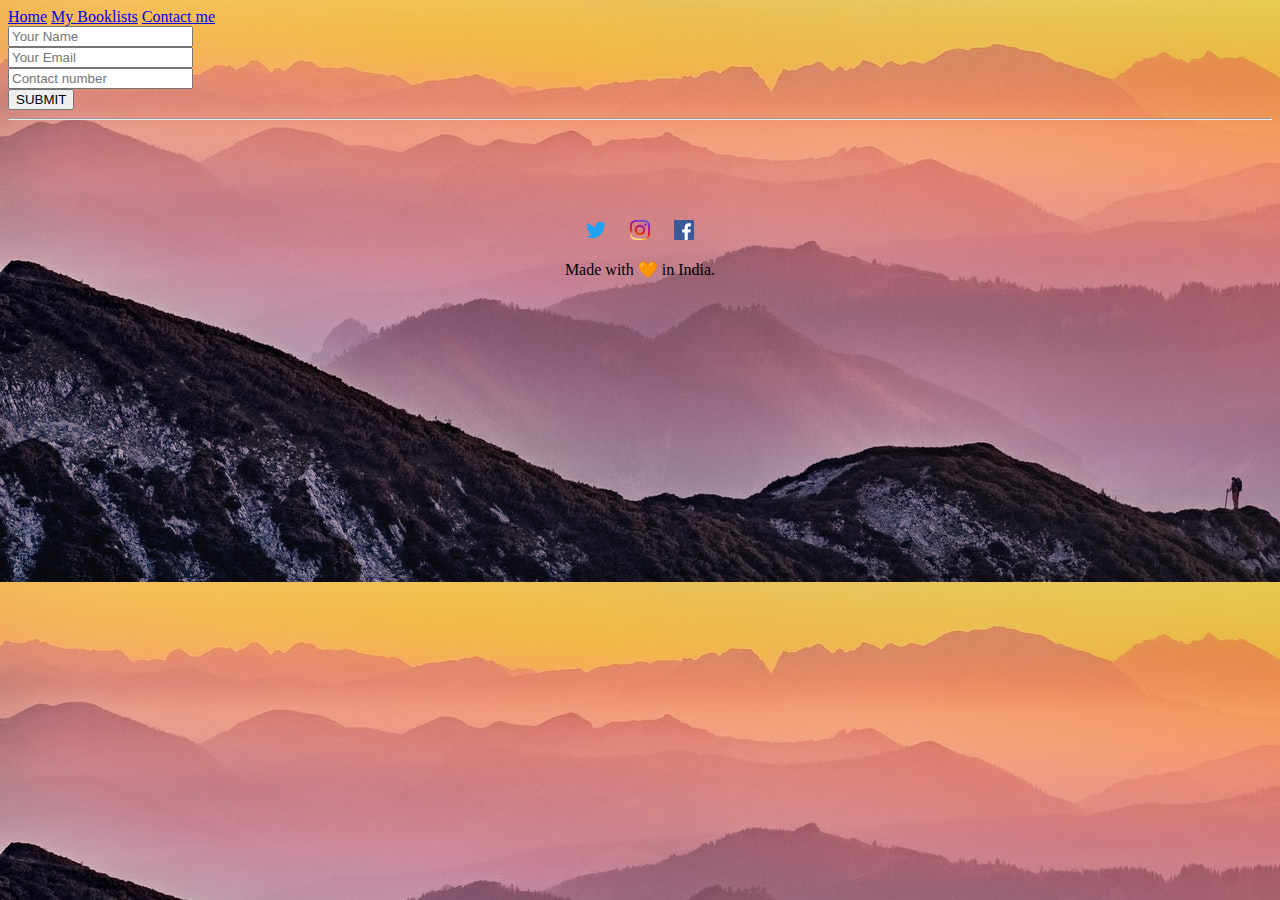
==== Contact.html @ c5099f13 "Created/ Added Porfolio Docs" ====
<!DOCTYPE html>
<html lang="en">
<head>
    <meta charset="UTF-8">
    <title>Contact Me</title>
    <link rel="stylesheet" href="Page1.css" type="text/css">
</head>
<body style="background-image: url('Images/pexels-simon-berger-1323550.jpg'); ">
    <header id="header">
        <nav id="nav">

            <span class="menu-item"><a href="index.html">Home</a></span>

            <span class="menu-item"><a href="booklist.html">My Booklists</a></span>

            <span class="menu-item"><a href="Contact.html">Contact me</a></span>

        </nav>
    </header>

    <main>
        <form id="register-form">
            <div>
                <input class="input-items" type="text" placeholder="Your Name">
            </div>

            <div>
                <input class="input-items" type="email" placeholder="Your Email">
            </div>
            
            <div>
                <input class="input-items" type="tel" placeholder="Contact number">
            </div>

            <div>
                <input id="submit-btn" type="submit" value="SUBMIT">
            </div>
        </form>
    </main>

    <hr id="hr-contact">

    <footer style="margin-top:100px;" id="footer">
        <div style="text-align: center;">
            <span style="margin:10px;"><img width=20px src="Images\5296514_bird_tweet_twitter_twitter logo_icon.svg"></span>

            <span style="margin:10px;"><img width=20px src="Images\5296765_camera_instagram_instagram logo_icon.svg"></span>

            <span style="margin:10px;"><img width=20px src="Images\317727_facebook_social media_social_icon.svg"></span>
        </div>
        <div style="text-align:center; margin:0px;">
        <p>Made with 🧡 in India.</p>
        </div>
    </footer>
</body>
</html>
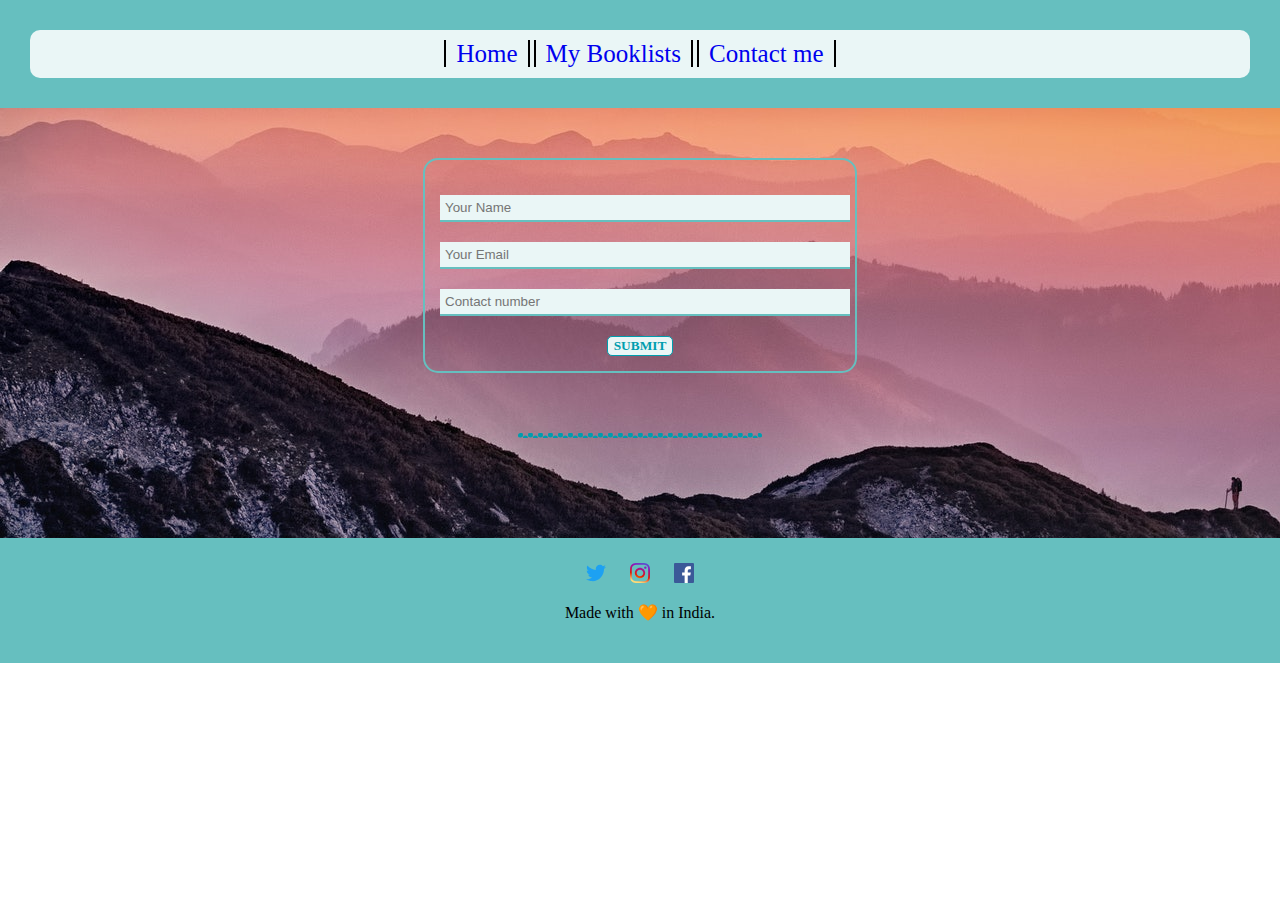
==== commit 0e456eaa: "Removed background image repetition" ====
--- a/Contact.html
+++ b/Contact.html
@@ -5,7 +5,7 @@
     <title>Contact Me</title>
     <link rel="stylesheet" href="Page1.css" type="text/css">
 </head>
-<body style="background-image: url('Images/pexels-simon-berger-1323550.jpg'); ">
+<body style="background-image: url('Images/pexels-simon-berger-1323550.jpg');  background-repeat: no-repeat;">
     <header id="header">
         <nav id="nav">
 
@@ -53,4 +53,4 @@
         </div>
     </footer>
 </body>
-</html>+</html>
--- a/Page1.css
+++ b/Page1.css
@@ -0,0 +1,191 @@
+body{
+    margin:0px;
+    /* background-color:#EAF6F6; */
+    
+}
+
+#a-hover{
+    text-decoration:none;
+}
+#a-hover:hover{
+    color:#66BFBF;
+    text-decoration:underline;
+}
+
+#header{
+    background-color: #66BFBF;
+    padding:30px;
+    position: sticky;
+    top:0;
+}
+
+#aggarwal-img{
+    position:fixed;
+    border-radius: 75px;
+    margin-left:85%;margin-top:20%;
+    width:80px;
+}
+
+#nav a{
+  text-decoration: none;
+}
+
+#nav{
+    background-color: #EAF6F6;
+    padding:10px;
+    text-align: center;
+    border-radius: 10px;
+}
+
+.menu-item{
+    font-size: 25px;
+    padding:0px 10px 0px 10px;
+    border-right:solid;
+    border-left:solid;
+    border-collapse:collapse;
+    border-width:2px;
+}
+
+.menu-item:hover{
+    background-color: #C2FFD9;
+    border-radius: 10px;
+    border-color: #1DB9C3;
+}
+
+#register-form{
+    text-align:center;
+    margin:50px auto 0px auto;
+    border:solid;
+    border-color:#66BFBF;
+    border-radius: 15px;
+    width:400px;
+    border-width:2px;
+    padding:15px;
+}
+
+.input-items{
+    border-style:none none solid none;
+    border-width:2px;
+    border-color: #66BFBF;
+    background-color:#EAF6F6;
+    padding:5px;
+    margin-top:20px;
+    width:100%;
+    outline:none;
+}
+
+#submit-btn{
+    margin-top:20px;
+    border:solid 1px #009DAE;
+    background-color:#EAF6F6;
+    border-radius: 5px;
+    color:#009DAE;
+    font-weight:bold;
+    font-family:Georgia, 'Times New Roman', Times, serif;
+}
+
+#submit-btn:hover{
+    background-color: #66BFBF;
+    color:white;
+}
+
+#hr-contact{
+    margin-top:60px;
+    width:19%;
+    border-style:dotted none none none;
+    border-width:5px;
+    border-radius: 50px;
+    border-color: #009DAE;
+}
+
+hr{
+    margin-top:40px;
+    width:50%;
+    border-style:dotted none none;
+    border-radius: 5px;
+    border-width:5px;
+    border-color:#B91646;
+}
+
+
+#footer{
+    /* margin-top:110px; */
+    background-color: #66BFBF;
+    padding:25px;
+}
+
+h1{
+    font-family: 'Cinzel', serif;
+    color:#219897;
+    text-decoration: underline overline;
+}
+
+h2{
+    text-align:center;
+    font-family: 'Playfair Display', serif;
+    color:#219897;
+    text-decoration:underline;
+}
+
+
+.card{
+    width:300px;
+    margin:20px;
+    padding:10px;
+    background-color: #E6DDC4;
+    /* border:solid 1px; */
+    box-shadow:#71DFE7 0px 14px 28px;
+    border-radius: 5px;
+    display: inline-block;
+}
+.card-img{
+    width: 250px;
+    height:250px;
+    border-radius: 5px;
+    margin-left:auto;
+    margin-right:auto;
+    display:block;
+}
+/* 
+.raise{
+    margin-left:250px;  
+} */
+
+img{
+    transition: transform .2s ease;
+}
+
+img:hover{
+    transform: scale(1.3);
+}
+
+section{
+    height:100wh;
+    background-position: center;
+    background-repeat:no-repeat;
+    background-size: cover;
+    background-attachment: fixed;
+    padding-top:10px;
+    padding-bottom:10px;
+}
+
+.image1 {
+    background-image: url("https://images.pexels.com/photos/1654255/pexels-photo-1654255.jpeg?auto=compress&cs=tinysrgb&dpr=1&w=500")
+  }
+  
+  .image2 {
+    background-image: url("https://images.pexels.com/photos/1650035/pexels-photo-1650035.jpeg?auto=compress&cs=tinysrgb&dpr=1&w=500");
+    background-position: 0px 50px;
+  }
+  .image3 {
+    background-image: url("https://images.pexels.com/photos/2097521/pexels-photo-2097521.jpeg?auto=compress&cs=tinysrgb&dpr=1&w=500");
+  }
+  .image4 {
+    background-image: url("https://images.pexels.com/photos/1136155/pexels-photo-1136155.jpeg?auto=compress&cs=tinysrgb&dpr=1&w=500");
+  }
+
+  .image5{
+      background-image:url('https://images.pexels.com/photos/1137532/pexels-photo-1137532.jpeg?auto=compress&cs=tinysrgb&dpr=1&w=500');
+  }
+  
+  
